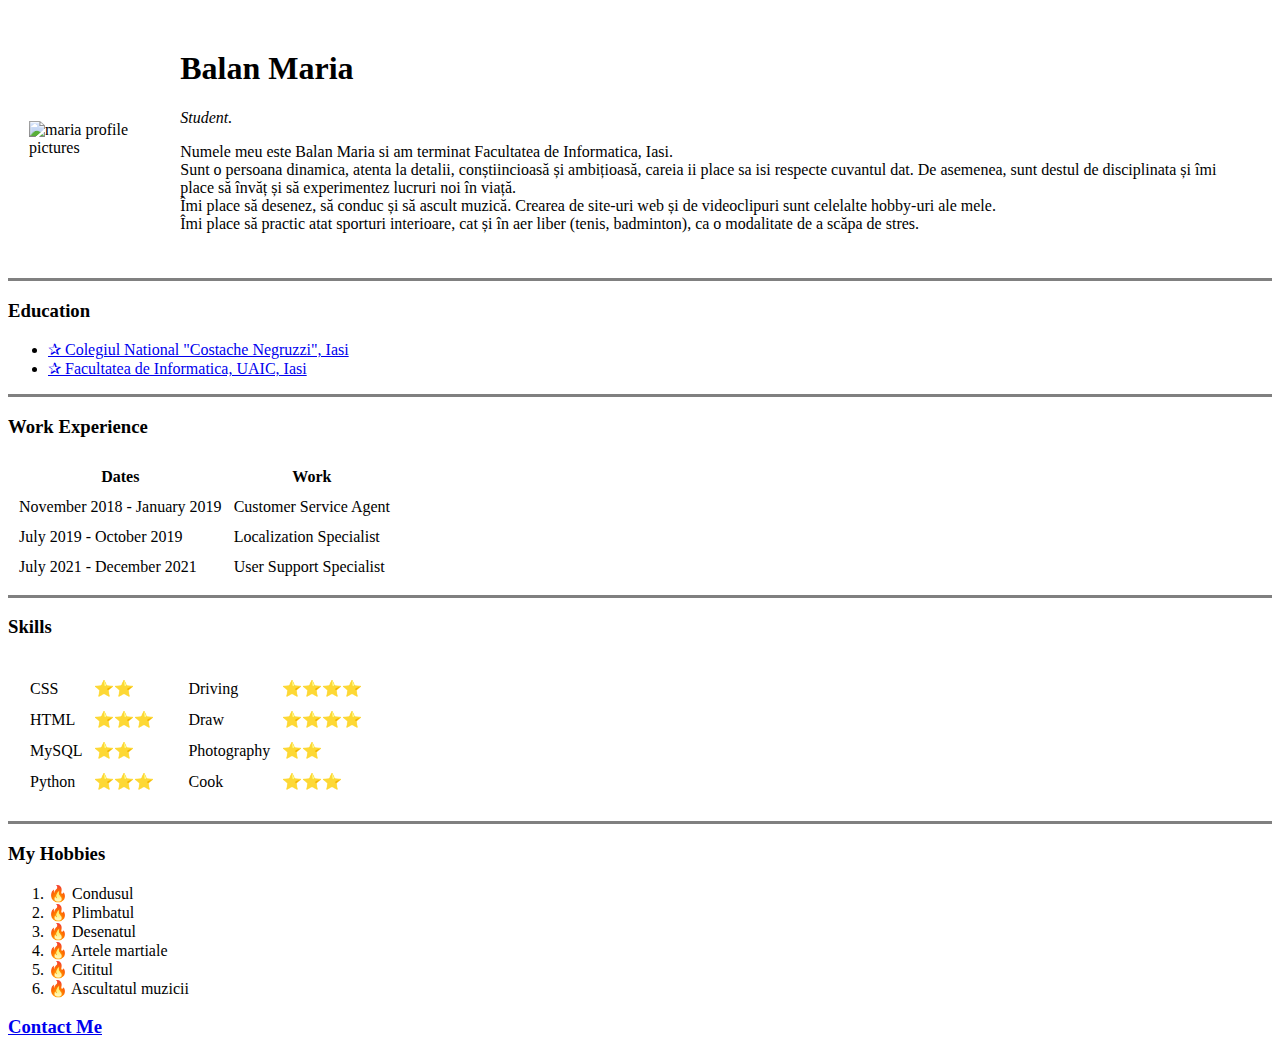
==== index.html @ a82fb7ab "Add files via upload" ====
<!DOCTYPE html>
<html>
    <head>
        <meta charset="utf-8">
        <title>🏃 Maria's Personal Site</title>
    </head>
    <body>
        <table cellspacing="20">
            <tr>
                <td><img src="https://imgcdn.bestjobs.eu/cdn/ri/plain/resume_image/61b30a61d85b7.jpg" alt="maria profile pictures"></td>
                <td><h1>Balan Maria</h1>
                    <p><em>Student. <!--<br>In proces de <strong>dezvoltare</strong> si de depasire a propriilor recorduri/limite.--></em></p>
                    <p>Numele meu este Balan Maria si am terminat Facultatea de Informatica, Iasi.
                        <br>
                        Sunt o persoana dinamica, atenta la detalii, conștiincioasă și ambițioasă, careia ii place sa isi respecte cuvantul dat. De asemenea, sunt destul de disciplinata și îmi place să învăț și să experimentez lucruri noi în viață.
                        <br>
                        Îmi place să desenez, să conduc și să ascult muzică. Crearea de site-uri web și de videoclipuri sunt celelalte hobby-uri ale mele.
                         <br>
                        Îmi place să practic atat sporturi interioare, cat și în aer liber (tenis, badminton), ca o modalitate de a scăpa de stres.
                    </p></td>
            </tr>
        </table>

        <hr size="3" noshade>
        <h3>Education</h3>
        <ul>
            <li><a href="http://www.colegiulnegruzzi.ro/">✰ Colegiul National "Costache Negruzzi", Iasi</a></li>
            <li><a href="https://www.info.uaic.ro/">✰ Facultatea de Informatica, UAIC, Iasi</a></li>
        </ul>
        <hr size="3" noshade>
        <h3>Work Experience</h3>
        <table cellspacing="10">
            <thead>
                <tr>
                    <th>Dates</th>
                    <th>Work</th>
                </tr>
            </thead>
            <tbody>
                <tr>
                    <td>November 2018 - January 2019</td>
                    <td>Customer Service Agent</td>
                </tr>
                <tr>
                    <td>July 2019 - October 2019</td>
                    <td>Localization Specialist</td>
                </tr>
                <tr>
                    <td>July 2021 - December 2021</td>
                    <td>User Support Specialist</td>
                </tr>
            </tbody>
        </table>
        <hr size="3" noshade>
        <h3>Skills</h3>
        <table cellspacing="10">
            <tr>
                <td>
                    <table cellspacing="10">
                        <tr>
                            <td>CSS </td>
                            <td>⭐⭐</td>
                        </tr>
                        <tr>
                            <td>HTML </td>
                            <td> ⭐⭐⭐</td>
                        </tr>
                        <tr>
                            <td>MySQL </td>
                            <td>⭐⭐</td>
                        </tr>
                        <tr>
                            <td>Python</td>
                            <td>⭐⭐⭐</td>
                        </tr>
                    </table>
                </td>
                <td>
                    <table cellspacing="10">
                        <tr>
                            <td>Driving</td>
                            <td>⭐⭐⭐⭐</td>
                        </tr>
                        <tr>
                            <td>Draw</td>
                            <td>⭐⭐⭐⭐</td>
                        </tr>
                        <tr>
                            <td>Photography</td>
                            <td>⭐⭐</td>
                        </tr>
                        <tr>
                            <td>Cook</td>
                            <td>⭐⭐⭐</td>
                        </tr>
                    </table>
                </td>
            </tr>
        </table>
        <hr size="3" noshade>
        <h3>My Hobbies</h3>
        <ol>
            <li>🔥 Condusul</li>
            <!--<img src="images/drive.jpeg"> -->
            <li>🔥 Plimbatul</li>
            <!--<img src="images/walking.jpg"> -->
            <li>🔥 Desenatul</li>
            <li>🔥 Artele martiale</li>
            <li>🔥 Cititul</li>
            <li>🔥 Ascultatul muzicii</li>
        </ol>
        <h3><a href="contact.html">Contact Me</a></h3>
    </body>
</html>
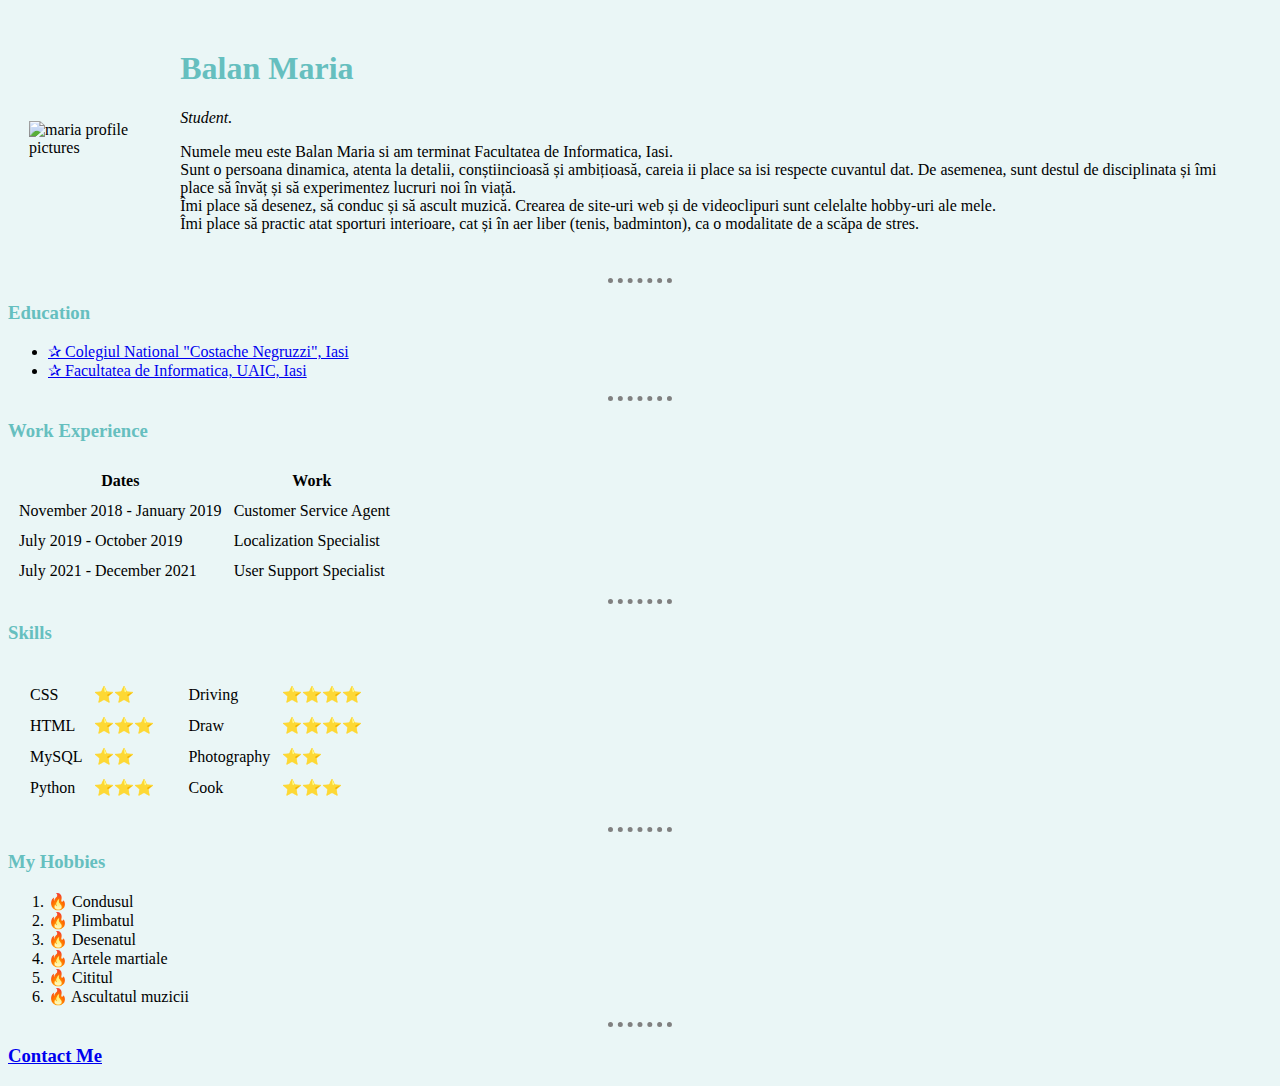
==== commit c9d98dae: "CSS" ====
--- a/index.html
+++ b/index.html
@@ -3,6 +3,7 @@
     <head>
         <meta charset="utf-8">
         <title>🏃 Maria's Personal Site</title>
+        <link rel="stylesheet" href="css/styles.css">
     </head>
     <body>
         <table cellspacing="20">
@@ -21,13 +22,13 @@
             </tr>
         </table>
 
-        <hr size="3" noshade>
+        <hr>
         <h3>Education</h3>
         <ul>
             <li><a href="http://www.colegiulnegruzzi.ro/">✰ Colegiul National "Costache Negruzzi", Iasi</a></li>
             <li><a href="https://www.info.uaic.ro/">✰ Facultatea de Informatica, UAIC, Iasi</a></li>
         </ul>
-        <hr size="3" noshade>
+        <hr>
         <h3>Work Experience</h3>
         <table cellspacing="10">
             <thead>
@@ -51,7 +52,7 @@
                 </tr>
             </tbody>
         </table>
-        <hr size="3" noshade>
+        <hr>
         <h3>Skills</h3>
         <table cellspacing="10">
             <tr>
@@ -97,7 +98,7 @@
                 </td>
             </tr>
         </table>
-        <hr size="3" noshade>
+        <hr>
         <h3>My Hobbies</h3>
         <ol>
             <li>🔥 Condusul</li>
@@ -109,6 +110,7 @@
             <li>🔥 Cititul</li>
             <li>🔥 Ascultatul muzicii</li>
         </ol>
+        <hr>
         <h3><a href="contact.html">Contact Me</a></h3>
     </body>
 </html>--- a/css/styles.css
+++ b/css/styles.css
@@ -0,0 +1,19 @@
+body{
+    background-color: #EAF6F6;
+}
+
+hr{
+    border-style: none;
+    border-top-style: dotted;
+    border-color: grey;
+    border-width: 5px;
+    width: 5%;
+}
+
+img{
+    height: 200px;
+}
+
+h1, h3{
+    color: #66BFBF;
+}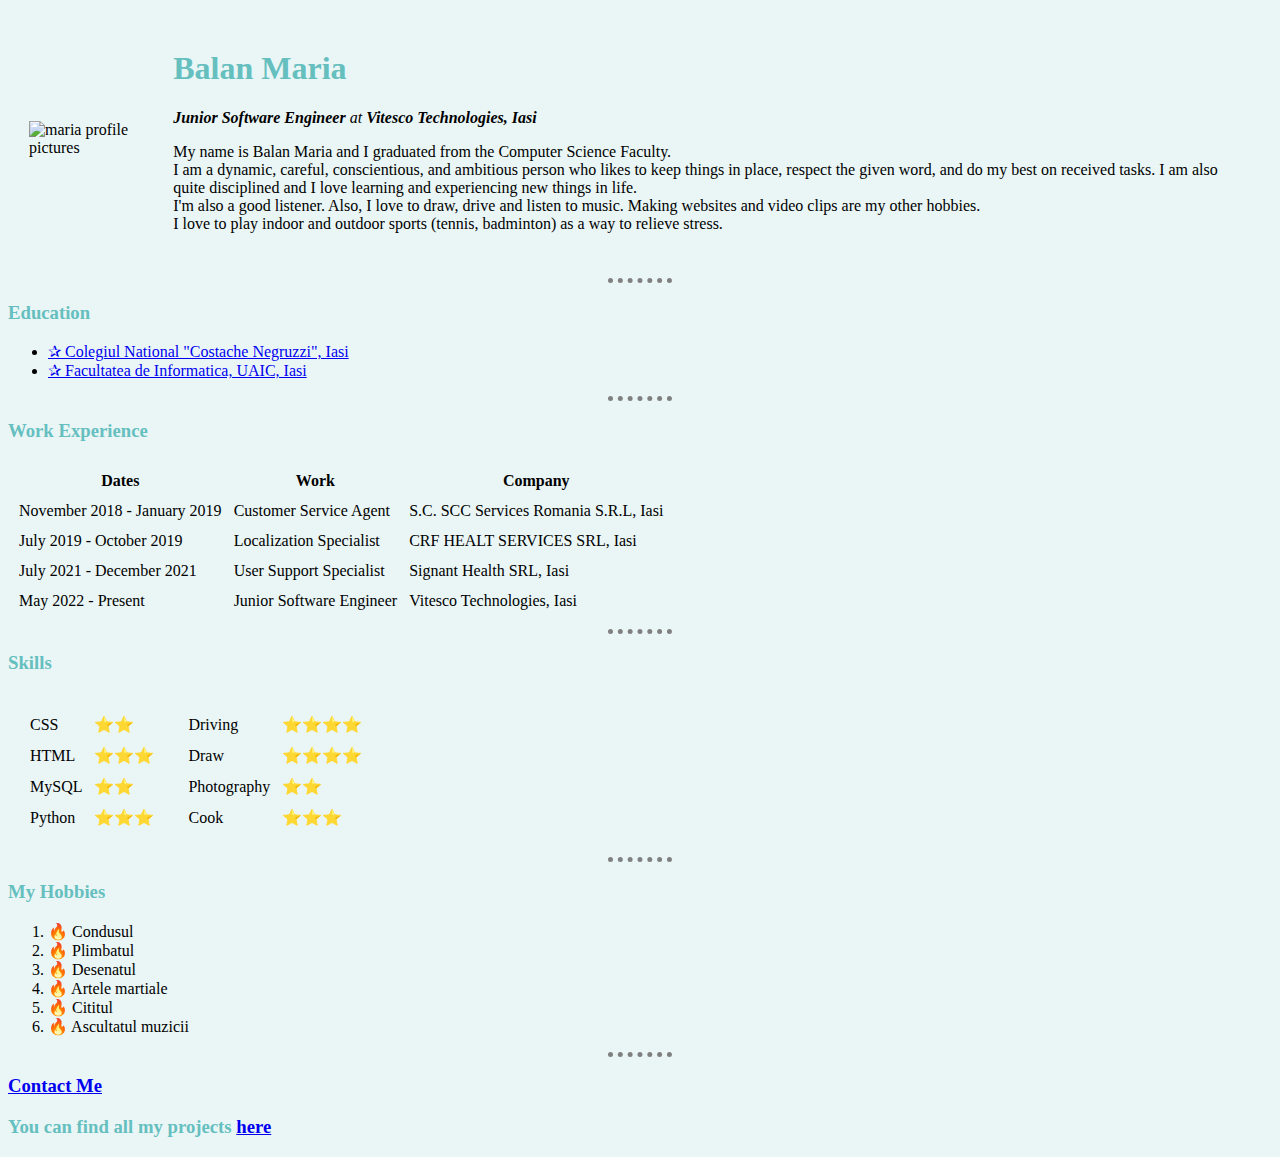
==== commit 6918048e: "Updated" ====
--- a/index.html
+++ b/index.html
@@ -10,14 +10,14 @@
             <tr>
                 <td><img src="https://imgcdn.bestjobs.eu/cdn/ri/plain/resume_image/61b30a61d85b7.jpg" alt="maria profile pictures"></td>
                 <td><h1>Balan Maria</h1>
-                    <p><em>Student. <!--<br>In proces de <strong>dezvoltare</strong> si de depasire a propriilor recorduri/limite.--></em></p>
-                    <p>Numele meu este Balan Maria si am terminat Facultatea de Informatica, Iasi.
+                    <p><em><b>Junior Software Engineer</b> at <b>Vitesco Technologies, Iasi</b> <!--<br>In proces de <strong>dezvoltare</strong> si de depasire a propriilor recorduri/limite.--></em></p>
+                    <p>My name is Balan Maria and I graduated from the Computer Science Faculty.
                         <br>
-                        Sunt o persoana dinamica, atenta la detalii, conștiincioasă și ambițioasă, careia ii place sa isi respecte cuvantul dat. De asemenea, sunt destul de disciplinata și îmi place să învăț și să experimentez lucruri noi în viață.
+                       I am a dynamic, careful, conscientious, and ambitious person who likes to keep things in place, respect the given word, and do my best on received tasks. I am also quite disciplined and I love learning and experiencing new things in life.
                         <br>
-                        Îmi place să desenez, să conduc și să ascult muzică. Crearea de site-uri web și de videoclipuri sunt celelalte hobby-uri ale mele.
+                        I'm also a good listener. Also, I love to draw, drive and listen to music. Making websites and video clips are my other hobbies.
                          <br>
-                        Îmi place să practic atat sporturi interioare, cat și în aer liber (tenis, badminton), ca o modalitate de a scăpa de stres.
+                        I love to play indoor and outdoor sports (tennis, badminton) as a way to relieve stress.
                     </p></td>
             </tr>
         </table>
@@ -35,20 +35,29 @@
                 <tr>
                     <th>Dates</th>
                     <th>Work</th>
+                    <th>Company</th>
                 </tr>
             </thead>
             <tbody>
                 <tr>
                     <td>November 2018 - January 2019</td>
                     <td>Customer Service Agent</td>
+                    <td>S.C. SCC Services Romania S.R.L, Iasi</td>
                 </tr>
                 <tr>
                     <td>July 2019 - October 2019</td>
                     <td>Localization Specialist</td>
+                    <td>CRF HEALT SERVICES SRL, Iasi</td>
                 </tr>
                 <tr>
                     <td>July 2021 - December 2021</td>
                     <td>User Support Specialist</td>
+                    <td>Signant Health SRL, Iasi</td>
+                </tr>
+                <tr>
+                    <td>May 2022 - Present</td>
+                    <td>Junior Software Engineer</td>
+                    <td>Vitesco Technologies, Iasi</td>
                 </tr>
             </tbody>
         </table>
@@ -112,5 +121,6 @@
         </ol>
         <hr>
         <h3><a href="contact.html">Contact Me</a></h3>
+        <h3>You can find all my projects <a href="https://github.com/balanmaria/My-Projects">here</a></h3>
     </body>
 </html>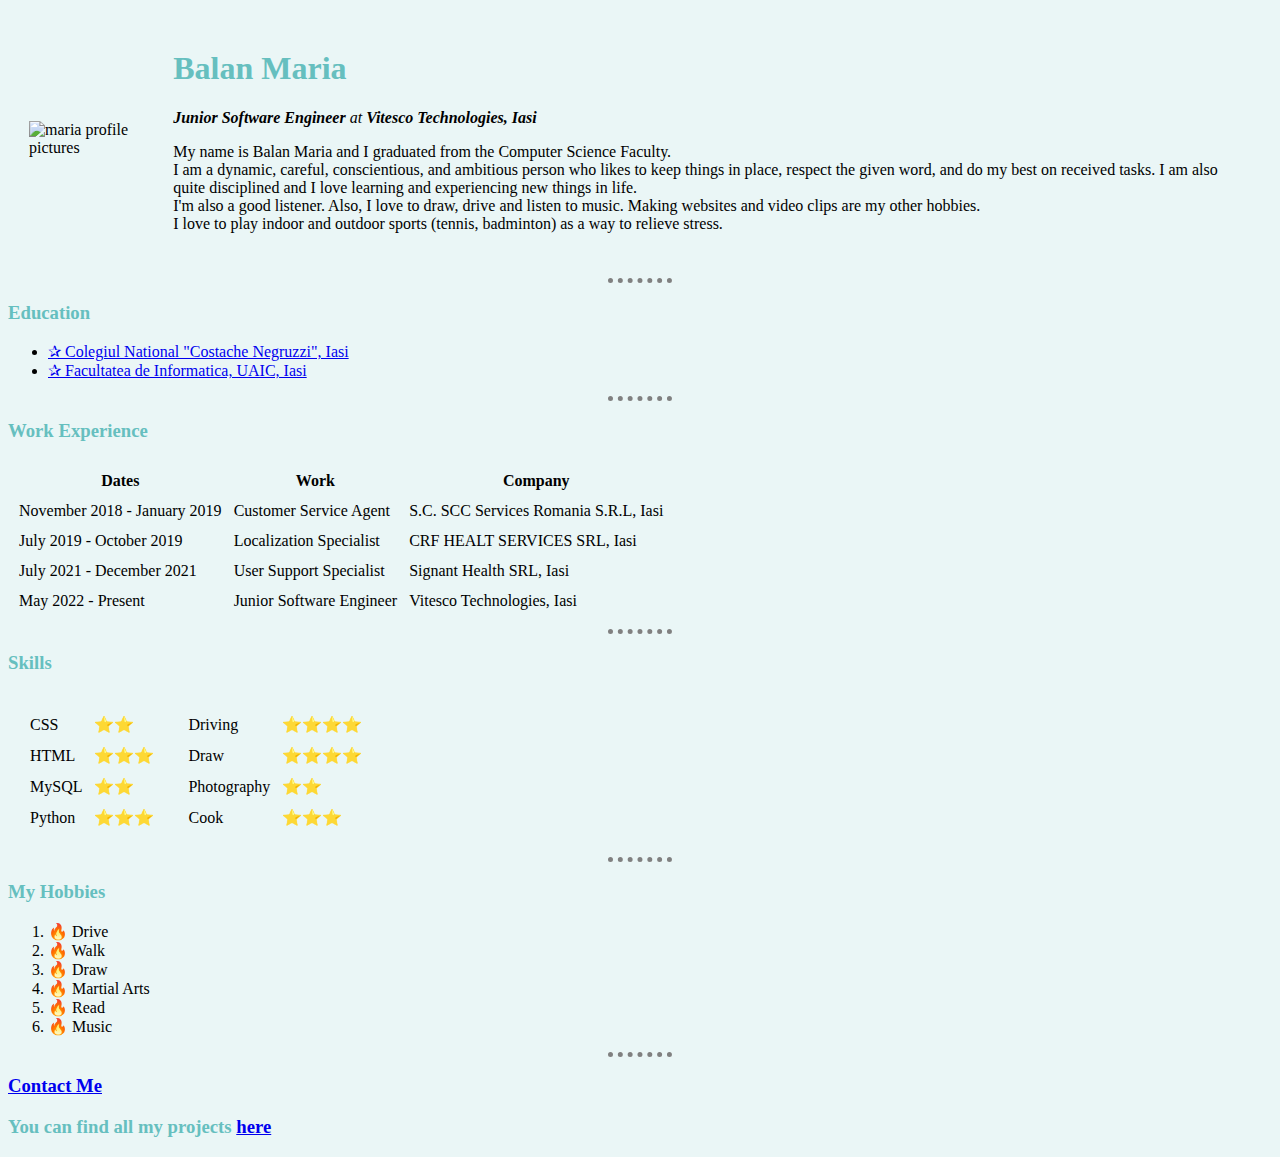
==== commit 515338c7: "Commit" ====
--- a/index.html
+++ b/index.html
@@ -8,7 +8,7 @@
     <body>
         <table cellspacing="20">
             <tr>
-                <td><img src="https://imgcdn.bestjobs.eu/cdn/ri/plain/resume_image/61b30a61d85b7.jpg" alt="maria profile pictures"></td>
+                <td><img src="https://media-exp2.licdn.com/dms/image/C4D03AQH2y6ysPT_zfw/profile-displayphoto-shrink_400_400/0/1653638346439?e=1661990400&v=beta&t=o4uVuq2CCHgP8Lw7JGsLpiviPbJ2yPLEhcbNVl-3c-0" alt="maria profile pictures"></td>
                 <td><h1>Balan Maria</h1>
                     <p><em><b>Junior Software Engineer</b> at <b>Vitesco Technologies, Iasi</b> <!--<br>In proces de <strong>dezvoltare</strong> si de depasire a propriilor recorduri/limite.--></em></p>
                     <p>My name is Balan Maria and I graduated from the Computer Science Faculty.
@@ -110,14 +110,14 @@
         <hr>
         <h3>My Hobbies</h3>
         <ol>
-            <li>🔥 Condusul</li>
+            <li>🔥 Drive</li>
             <!--<img src="images/drive.jpeg"> -->
-            <li>🔥 Plimbatul</li>
+            <li>🔥 Walk</li>
             <!--<img src="images/walking.jpg"> -->
-            <li>🔥 Desenatul</li>
-            <li>🔥 Artele martiale</li>
-            <li>🔥 Cititul</li>
-            <li>🔥 Ascultatul muzicii</li>
+            <li>🔥 Draw</li>
+            <li>🔥 Martial Arts</li>
+            <li>🔥 Read</li>
+            <li>🔥 Music</li>
         </ol>
         <hr>
         <h3><a href="contact.html">Contact Me</a></h3>
